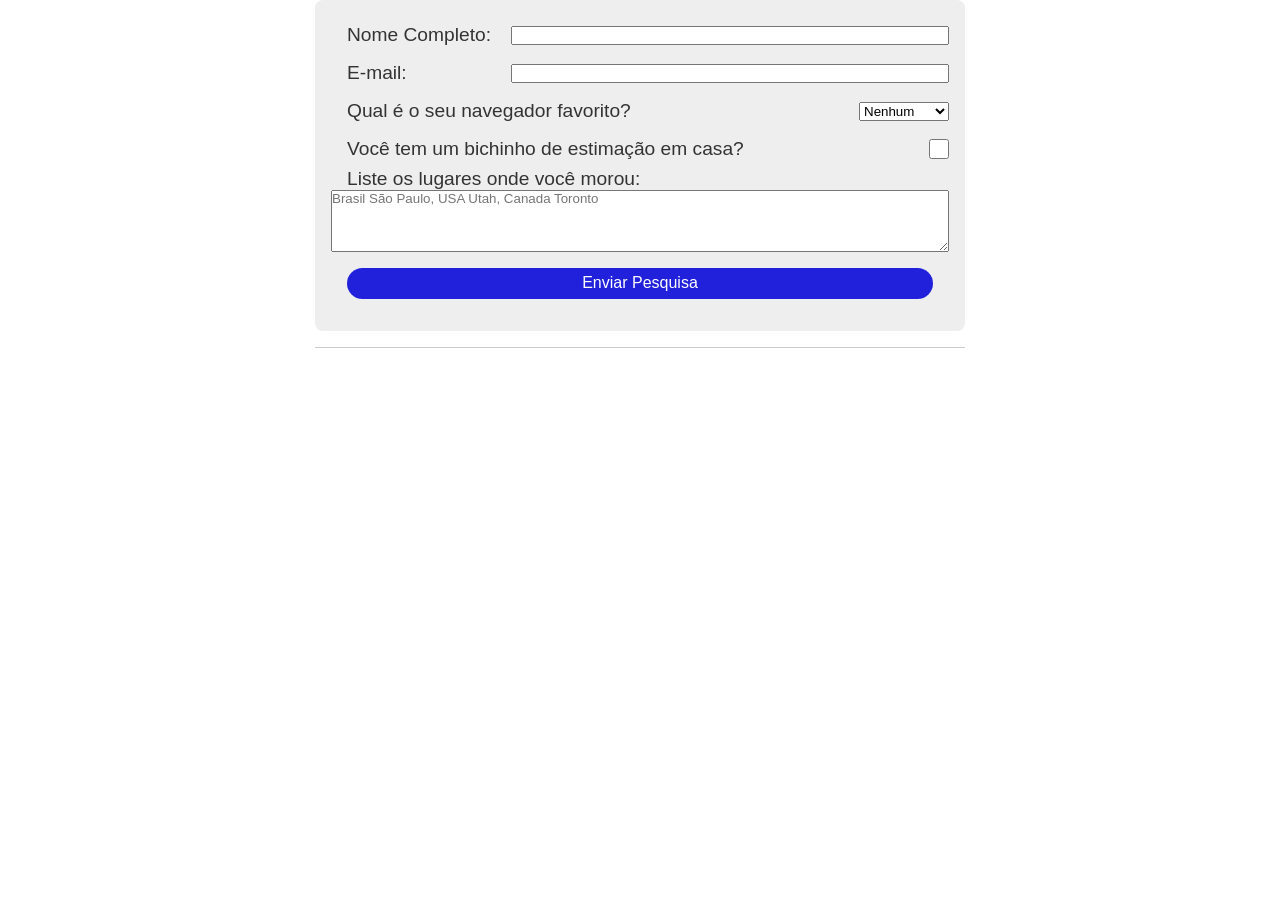
==== semana05/formulario-pesquisa.html @ 6627d4f7 "Atividade S5" ====
<!DOCTYPE html>
<html lang="pt-br">

<head>
    <meta charset="UTF-8">
    <meta name="viewport" content="width=device-width, initial-scale=1.0">
    <title>Formulário de pesquisa</title>
    <link rel="stylesheet" href="estilos/formulario-pesquisa.css">
</head>

<body>
    <header></header>
    <main>
        <form>

            <div class="item-formulario coluna2">
                <label for="nome-completo">Nome Completo:</label>
                <input type="text" name="nome-completo" id="nome-completo" required>
            </div>

            <div class="item-formulario coluna2">
                <label for="email-do-usuario">E-mail:</label>
                <input type="email" name="email-do-usuario" id="email-do-usuario" required>
            </div>

            <div class="item-formulario coluna1">
                <label for="navegador">Qual é o seu navegador favorito?</label>
                <select name="navegador" id="navegador" required>
                    <option value="0">Nenhum</option>
                    <option value="1">Chrome</option>
                    <option value="2">Edge</option>
                    <option value="3">Safari</option>
                    <option value="4">DuckDuckGo</option>
                    <option value="5">Brave</option>
                </select>
            </div>

            <div class="item-formulario coluna1">
                <label for="pet">Você tem um bichinho de estimação em
                    casa?</label>
                <input type="checkbox" name="pet" id="pet">
            </div>

            <div class="item-formulario">
                <label for="feedback">Liste os lugares onde você morou:</label>
                <textarea name="feedback" id="feedback" rows="4"
                  placeholder="Brasil São Paulo, USA Utah, Canada Toronto"></textarea>
            </div>

            <button type="submit">Enviar Pesquisa</button>
        </form>
    </main>
    <footer></footer>
</body>

</html>
---- semana05/estilos/formulario-pesquisa.css ----
* {
    margin: 0;
    padding: 0;
    box-sizing: border-box;
}

body {
    font-family: Georgia, 'Times New Roman', Times, serif;
    font-size: 1.2em;
    color: #333;
    background: #fff;
}

header {
    margin: 0;
    width: 650;
}

h1 {
    margin: 1rem;
    font-size: 1.5em;
    color: navy;
    text-align: center;
}

form {
    width: 650px;
    margin: 0 auto;
    padding: 1rem;
    border: 1px solid rgb(000/0.1);
    border-radius: 0.5rem;
    background-color: #eee;
    display: grid;
}

label,
input,
button,
select,
textarea {
    font-family: 'Gill Sans', 'Gill Sans MT', Calibri, 'Trebuchet MS', sans-serif;
}

label {
    text-align: left;
    padding-left: 1rem;
}

input,
select,
textarea {
    padding: 0;
    font-size: rem;
}

input[type="checkbox"] {
    width: 20px;
    height: 20px;
    vertical-align: bottom;
}

button {
    margin: 1rem;
    background-color: rgb(33, 33, 220);
    color: #fff;
    border: none;
    border-radius: 5rem;
    padding: .40rem;
    font-size: 1rem;
}

button:hover {
    background-color: darkgreen;
}

footer {
    margin: 1rem auto 0;
    width: 650px;
    text-align: center;
    font-size: 0.8em;
    color: #777;
    border-top: 1px solid #ccc;
}

.item-formulario {
    display: grid;
    align-items: center;
}

.coluna1 {
    grid-template-columns: 1fr 0fr;
    margin: 0.5rem 0;
}

select {
    width: 90px;
}

.coluna2 {
    grid-template-columns: 180px 2fr;
    margin: 0.5rem 0;
}
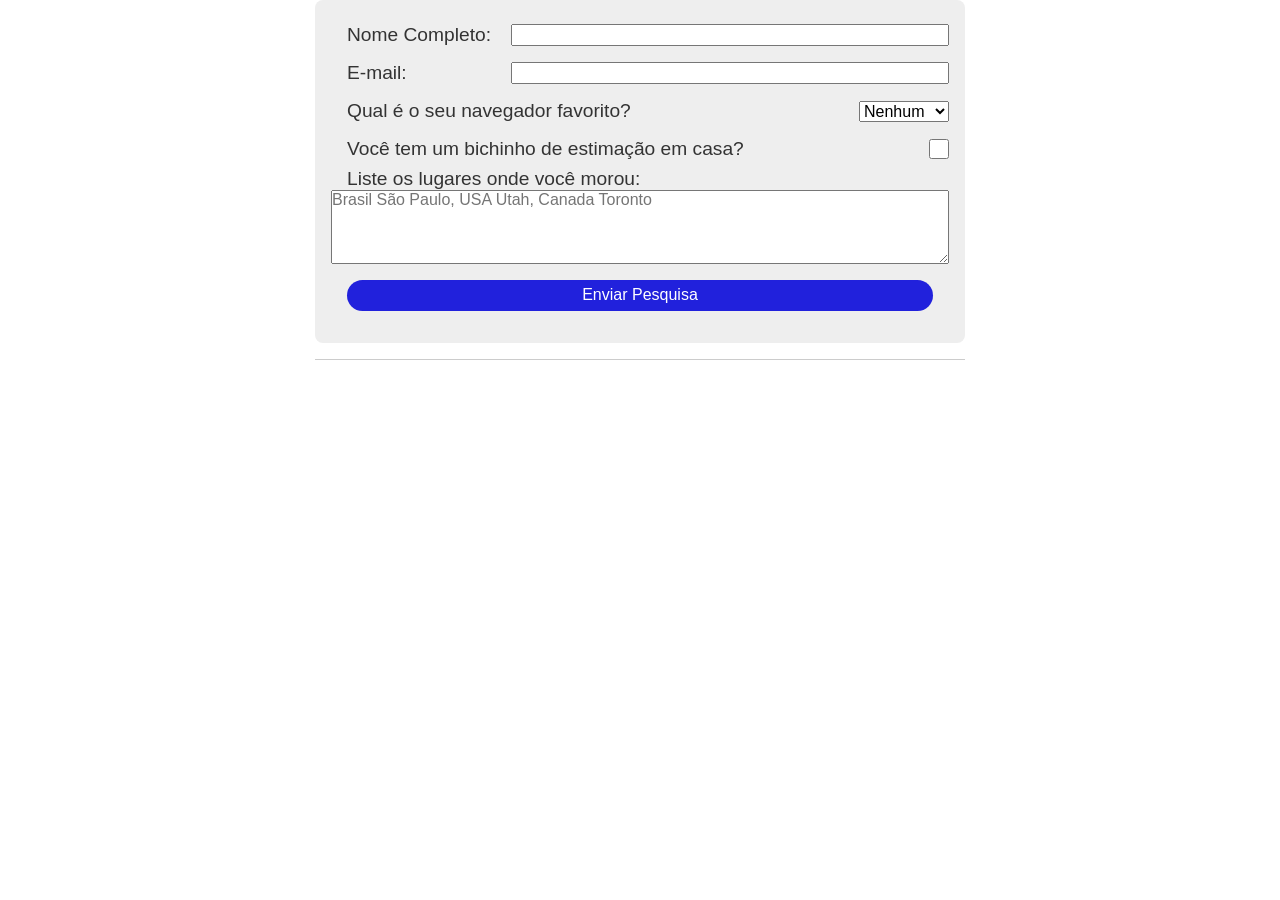
==== commit a03d3fa7: "Atividade guiada" ====
--- a/semana05/formulario-pesquisa.html
+++ b/semana05/formulario-pesquisa.html
@@ -26,7 +26,7 @@
             <div class="item-formulario coluna1">
                 <label for="navegador">Qual é o seu navegador favorito?</label>
                 <select name="navegador" id="navegador" required>
-                    <option value="0">Nenhum</option>
+                    <option value="" selected disabled>Nenhum</option>
                     <option value="1">Chrome</option>
                     <option value="2">Edge</option>
                     <option value="3">Safari</option>
--- a/semana05/estilos/formulario-pesquisa.css
+++ b/semana05/estilos/formulario-pesquisa.css
@@ -50,7 +50,7 @@
 select,
 textarea {
     padding: 0;
-    font-size: rem;
+    font-size: 1rem;
 }
 
 input[type="checkbox"] {
